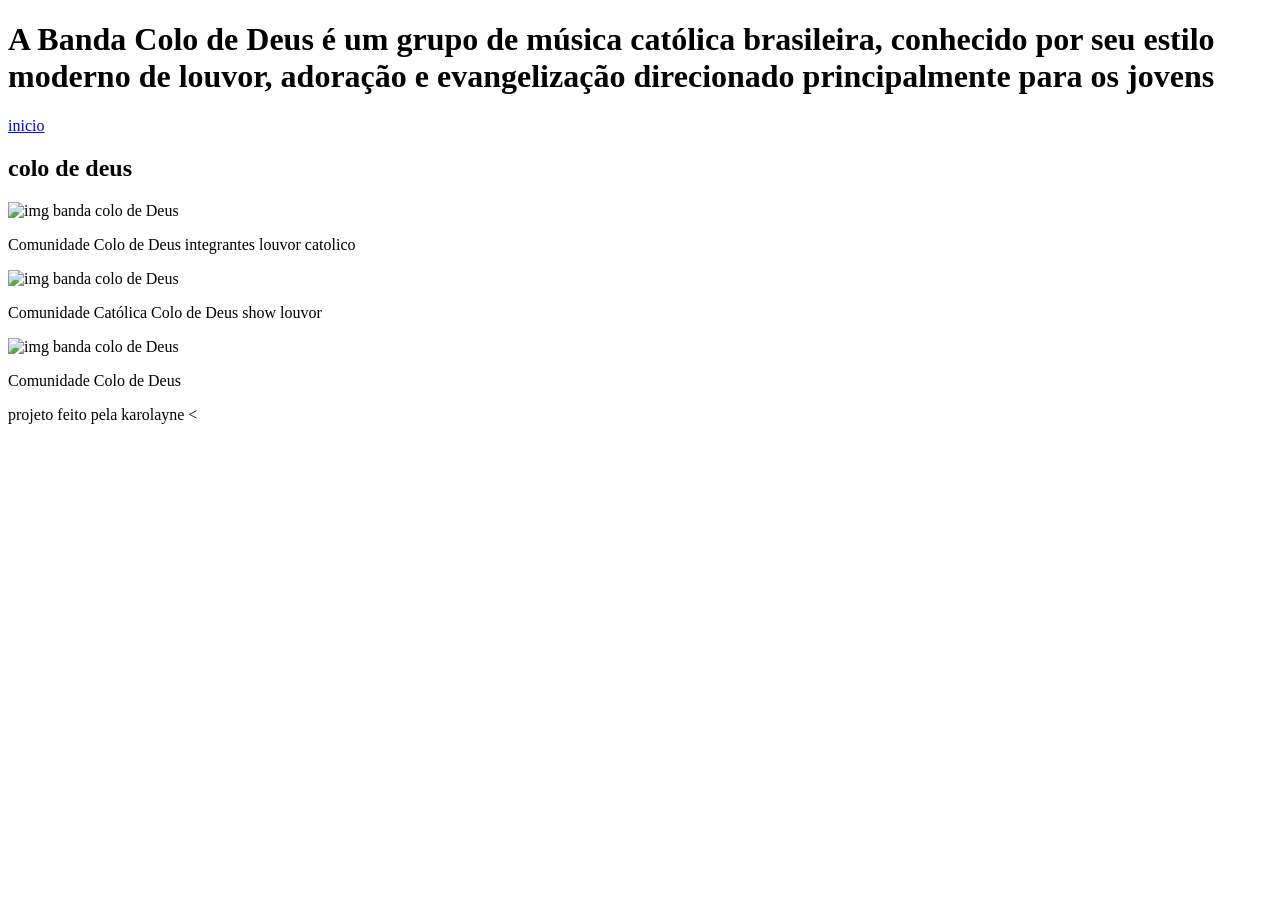
==== index.html @ 4c41dd40 "Rename inde.html to index.html" ====
<!DOCTYPE HTML>
<html >
<head>
    <link rel="stylesheet" href="style.css"/>
<title> colo de Deus </title>
<h1> A Banda Colo de Deus é um grupo de música católica brasileira, conhecido por seu estilo moderno de louvor, adoração e evangelização direcionado principalmente para os jovens </h1>
</nav>
    <a href="#"> inicio</a>
  </nav>
</read>
</body>
  <main>
      <h2> colo de deus </h2>
    <section>
        <article class="cartao">
        <Div class="cartao-interno"> 
            <Div class="cartao-frente">
                <img src=" https://encrypted-tbn3.gstatic.com/images?q=tbn:ANd9GcQM9yqXesdBYtv3ZpfN9So2Yn1ErRdG43rqDktP5RKpEibuULuepyePeZ_Hss56" alt="img banda colo de Deus" class="img banda">
                <p>Comunidade Colo de Deus integrantes louvor catolico</p>
           <img src https="//encrypted-tbn1.gstatic.com/images?q=tbn:ANd9GcQHy_dMnGsiI7mXTgJxdCvm8uhqeFauzvXHHxBmv8d95pgxLIUm9SMs9MrRbjkJ" alt="img banda colo de Deus" class="img banda">
                <p> Comunidade Católica Colo de Deus show louvor</p>
                <img src https="//encrypted-tbn2.gstatic.com/images?q=tbn:ANd9GcQN6bQrqOd1PcdO_whsIHviC8rRq7vljMEqLECUolHiYU6_fJ6ZPxdATDvpiAlb" alt="img banda colo de Deus" class="img banda">
                <p>Comunidade Colo de Deus</p>
    
  </main>
</footer> projeto feito pela karolayne </footer>
</body>
                <
</html>
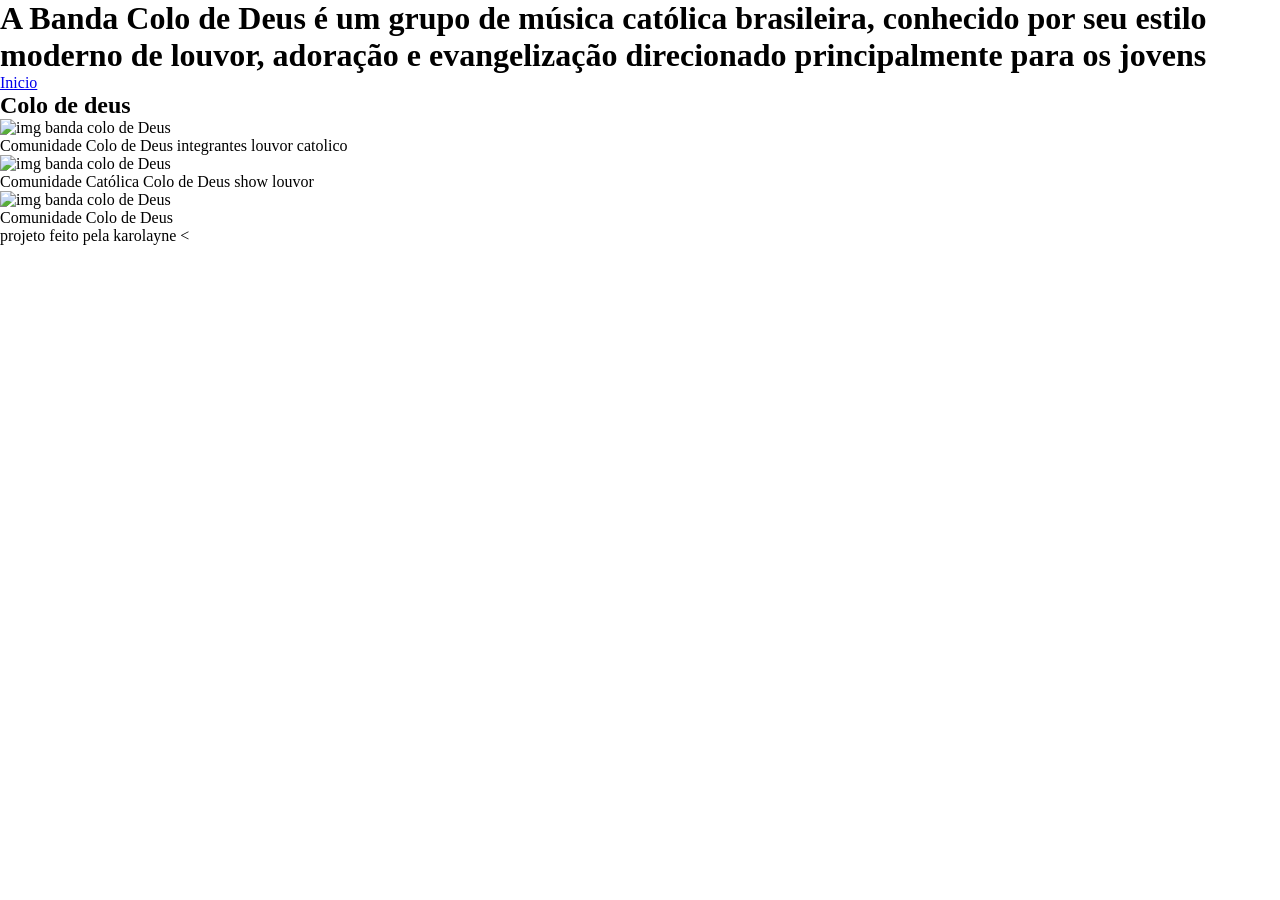
==== commit f5558666: "Update index.html" ====
--- a/index.html
+++ b/index.html
@@ -2,15 +2,15 @@
 <html >
 <head>
     <link rel="stylesheet" href="style.css"/>
-<title> colo de Deus </title>
+<title> Colo de Deus </title>
 <h1> A Banda Colo de Deus é um grupo de música católica brasileira, conhecido por seu estilo moderno de louvor, adoração e evangelização direcionado principalmente para os jovens </h1>
 </nav>
-    <a href="#"> inicio</a>
+    <a href="#"> Inicio</a>
   </nav>
 </read>
 </body>
   <main>
-      <h2> colo de deus </h2>
+      <h2> Colo de deus </h2>
     <section>
         <article class="cartao">
         <Div class="cartao-interno"> 
--- a/style.css
+++ b/style.css
@@ -0,0 +1,32 @@
+*{
+ margin:0;
+  padding:0;
+  {
+
+.cabecalho{
+padding:15px 25px
+ display:flex;
+ justify-content:space-betwenn;
+ align-intems:center;
+ background-color: aqua;
+  }
+
+ .cartao{
+ width:260px;
+ height: 260px;
+  }
+
+ .cartao-frente,cartao-verso{
+     width: 100%;
+ }
+
+ body{
+display:flex;
+ flex-direction:column;
+  min-height:100vh;
+ }
+
+ main{
+    flex:1;
+ 
+ 
